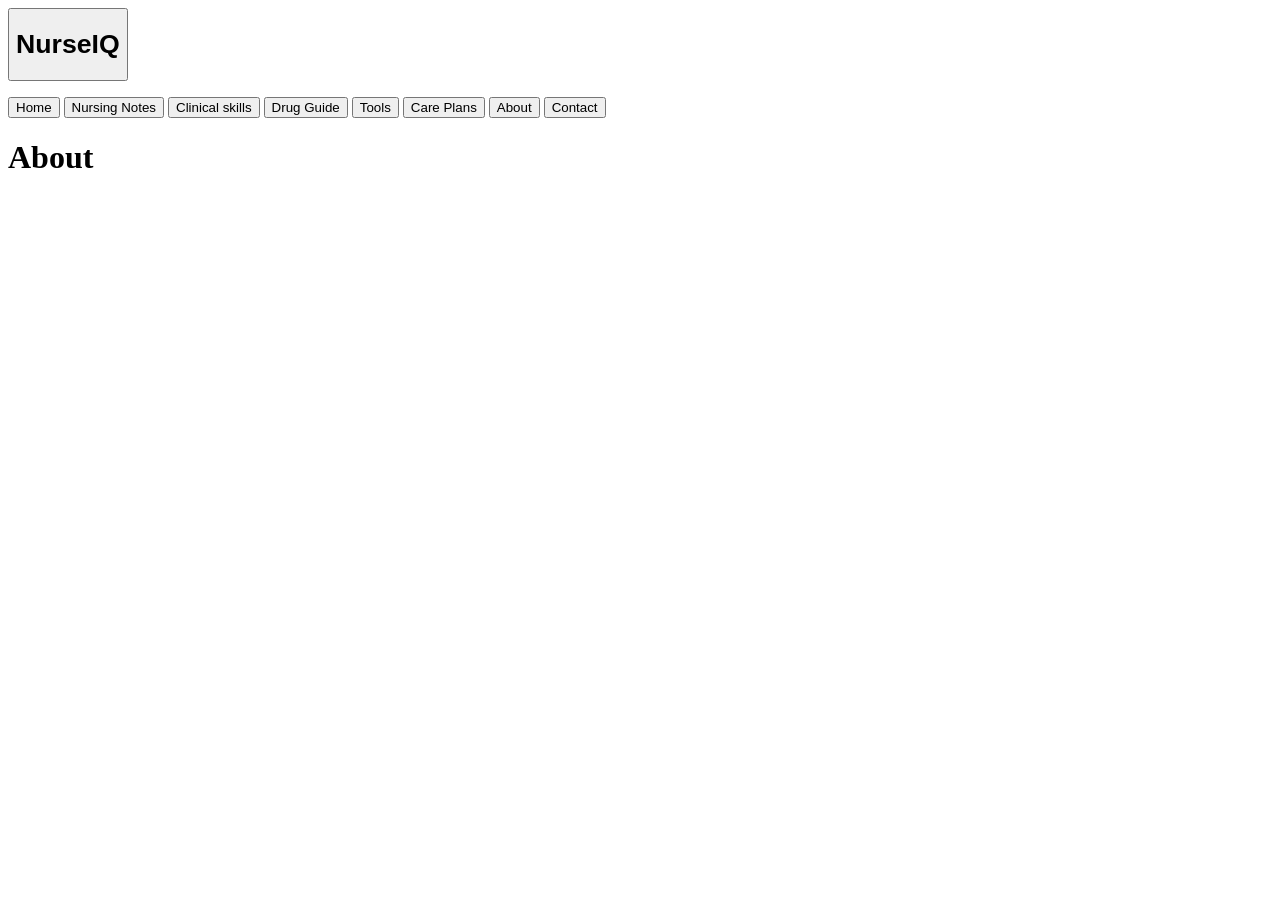
==== about.html @ 3704e3a9 "changed" ====
<!DOCTYPE html>
<html lang="en">
     <head>
      <meta charset="UTF-8">
      <meta name="viewport" content="width=device-width, initial-scale=1.0">
      
        <title>NurseIQ|Nurse Notes</title>
    
     </head>

  <body>
    <a href="index.html">
        <button><h1>NurseIQ</h1></button>
      </a>
           <p>
          <a href="home.html"><button type="button">Home</button></a>
          <a href="notes.html"><button type="button"> Nursing Notes</button></a>
          <a href="skills.html"><button type="button">Clinical skills</button></a>
          <a href="drugs.html"><button type="button">Drug Guide</button></a>
          <a href="tools.html"><button type="button">Tools</button></a>
          <a href="careplans.html"><button type="button">Care Plans</button></a>
          <a href="about.html"><button type="button">About</button></a>
          <a href="contact.html"><button type="button">Contact</button></a>
           </p>
    <h1>About</h1>
  </body>
  </html>
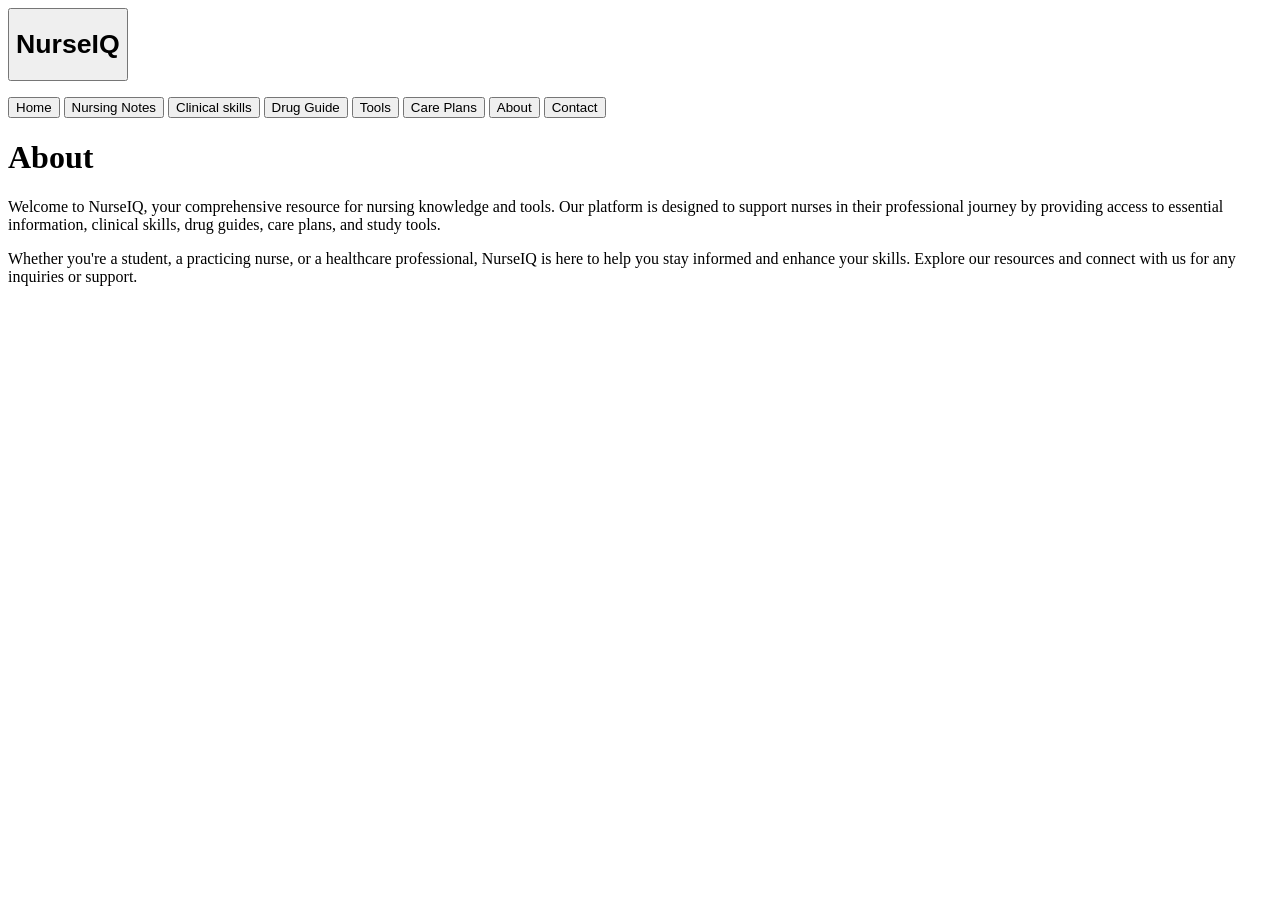
==== commit 2fa527a4: "changed" ====
--- a/about.html
+++ b/about.html
@@ -23,5 +23,8 @@
           <a href="contact.html"><button type="button">Contact</button></a>
            </p>
     <h1>About</h1>
+    <p>Welcome to NurseIQ, your comprehensive resource for nursing knowledge and tools. Our platform is designed to support nurses in their professional journey by providing access to essential information, clinical skills, drug guides, care plans, and study tools.</p>
+    <p>Whether you're a student, a practicing nurse, or a healthcare professional, NurseIQ is here to help you stay informed and enhance your skills. Explore our resources and connect with us for any inquiries or support.</p>
+    
   </body>
   </html>
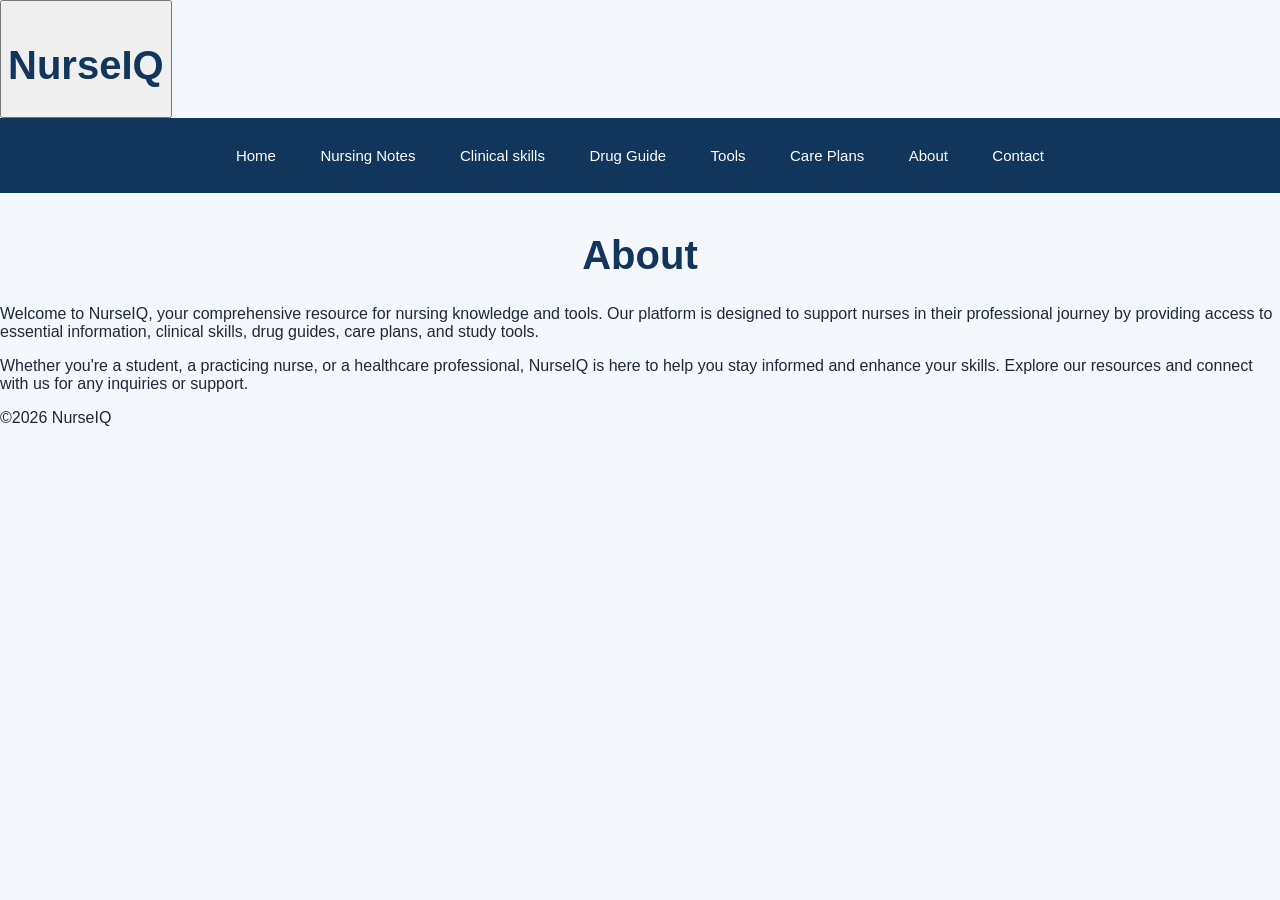
==== commit 51d86a5c: "changes" ====
--- a/about.html
+++ b/about.html
@@ -5,15 +5,15 @@
       <meta name="viewport" content="width=device-width, initial-scale=1.0">
       
         <title>NurseIQ|Nurse Notes</title>
-    
+        <link rel="stylesheet" href="./style.css" />
      </head>
 
   <body>
     <a href="index.html">
         <button><h1>NurseIQ</h1></button>
       </a>
-           <p>
-          <a href="home.html"><button type="button">Home</button></a>
+          <nav>  
+          <a href="index.html"><button type="button">Home</button></a>
           <a href="notes.html"><button type="button"> Nursing Notes</button></a>
           <a href="skills.html"><button type="button">Clinical skills</button></a>
           <a href="drugs.html"><button type="button">Drug Guide</button></a>
@@ -21,10 +21,12 @@
           <a href="careplans.html"><button type="button">Care Plans</button></a>
           <a href="about.html"><button type="button">About</button></a>
           <a href="contact.html"><button type="button">Contact</button></a>
-           </p>
+        </nav>
+
     <h1>About</h1>
-    <p>Welcome to NurseIQ, your comprehensive resource for nursing knowledge and tools. Our platform is designed to support nurses in their professional journey by providing access to essential information, clinical skills, drug guides, care plans, and study tools.</p>
-    <p>Whether you're a student, a practicing nurse, or a healthcare professional, NurseIQ is here to help you stay informed and enhance your skills. Explore our resources and connect with us for any inquiries or support.</p>
-    
+      <p>Welcome to NurseIQ, your comprehensive resource for nursing knowledge and tools. Our platform is designed to support nurses in their professional journey by providing access to essential information, clinical skills, drug guides, care plans, and study tools.</p>
+      <p>Whether you're a student, a practicing nurse, or a healthcare professional, NurseIQ is here to help you stay informed and enhance your skills. Explore our resources and connect with us for any inquiries or support.</p>
+
   </body>
-  </html>+  <footer>&#169;2026 NurseIQ</footer>
+  </html>
--- a/style.css
+++ b/style.css
@@ -0,0 +1,144 @@
+#NurseIQ {
+  color: rgba(2, 14, 66, 0.993);
+  text-align: center;
+}
+
+#NurseIQ a {
+    text-decoration: none;
+}
+
+div > a {
+    text-decoration: none;
+}
+
+/* General page */
+body {
+    margin: 0;
+    font-family: Arial, sans-serif;
+    background: #f4f7fb;
+    color: #1f2937;
+}
+
+/* Main heading */
+h1 {
+    text-align: center;
+    margin-top: 40px;
+    color: #12355b;
+    font-size: 40px;
+}
+
+/* Intro image */
+body > img {
+    display: block;
+    width: 220px;
+    height: 150px;
+    object-fit: cover;
+    margin: 20px auto;
+    border-radius: 15px;
+}
+
+/* Introduction text */
+body > strong {
+    display: block;
+    text-align: center;
+    max-width: 700px;
+    margin: 20px auto;
+    font-size: 18px;
+}
+
+/* Navigation */
+nav {
+    background: #12355b;
+    padding: 15px;
+    text-align: center;
+}
+
+nav a {
+    text-decoration: none;
+}
+
+nav button {
+    background: transparent;
+    color: white;
+    border: none;
+    padding: 10px 16px;
+    margin: 4px;
+    cursor: pointer;
+    font-size: 15px;
+    border-radius: 8px;
+}
+
+nav button:hover {
+    background: #1d6fa5;
+}
+
+/* Books container */
+.books.section {
+    max-width: 1100px;
+    margin: 40px auto;
+    padding: 20px;
+    
+    display: grid;
+    grid-template-columns: repeat(auto-fit, minmax(280px, 1fr));
+    gap: 25px;
+}
+
+/* Individual book cards */
+.book {
+    background: white;
+    padding: 25px;
+    border-radius: 15px;
+    box-shadow: 0 5px 20px rgba(0, 0, 0, 0.08);
+    
+    transition: transform 0.2s, box-shadow 0.2s;
+}
+
+.book:hover {
+    transform: translateY(-7px);
+    box-shadow: 0 10px 25px rgba(0, 0, 0, 0.15);
+}
+
+/* Card headings */
+.book h2 {
+    color: #12355b;
+    margin-top: 0;
+}
+
+/* Card paragraphs */
+.book p {
+    line-height: 1.6;
+    color: #555;
+}
+
+/* Buy buttons */
+.btn {
+    background: #12355b;
+    color: white;
+    border: none;
+    padding: 12px 22px;
+    border-radius: 8px;
+    cursor: pointer;
+    font-size: 15px;
+}
+
+.btn:hover {
+    background: #1d6fa5;
+    transform: scale(1.05);
+}
+
+/* Mobile */
+@media (max-width: 600px) {
+    h1 {
+        font-size: 30px;
+    }
+
+    .books.section {
+        grid-template-columns: 1fr;
+        padding: 15px;
+    }
+
+    nav button {
+        font-size: 13px;
+        padding: 8px;
+    }
+}
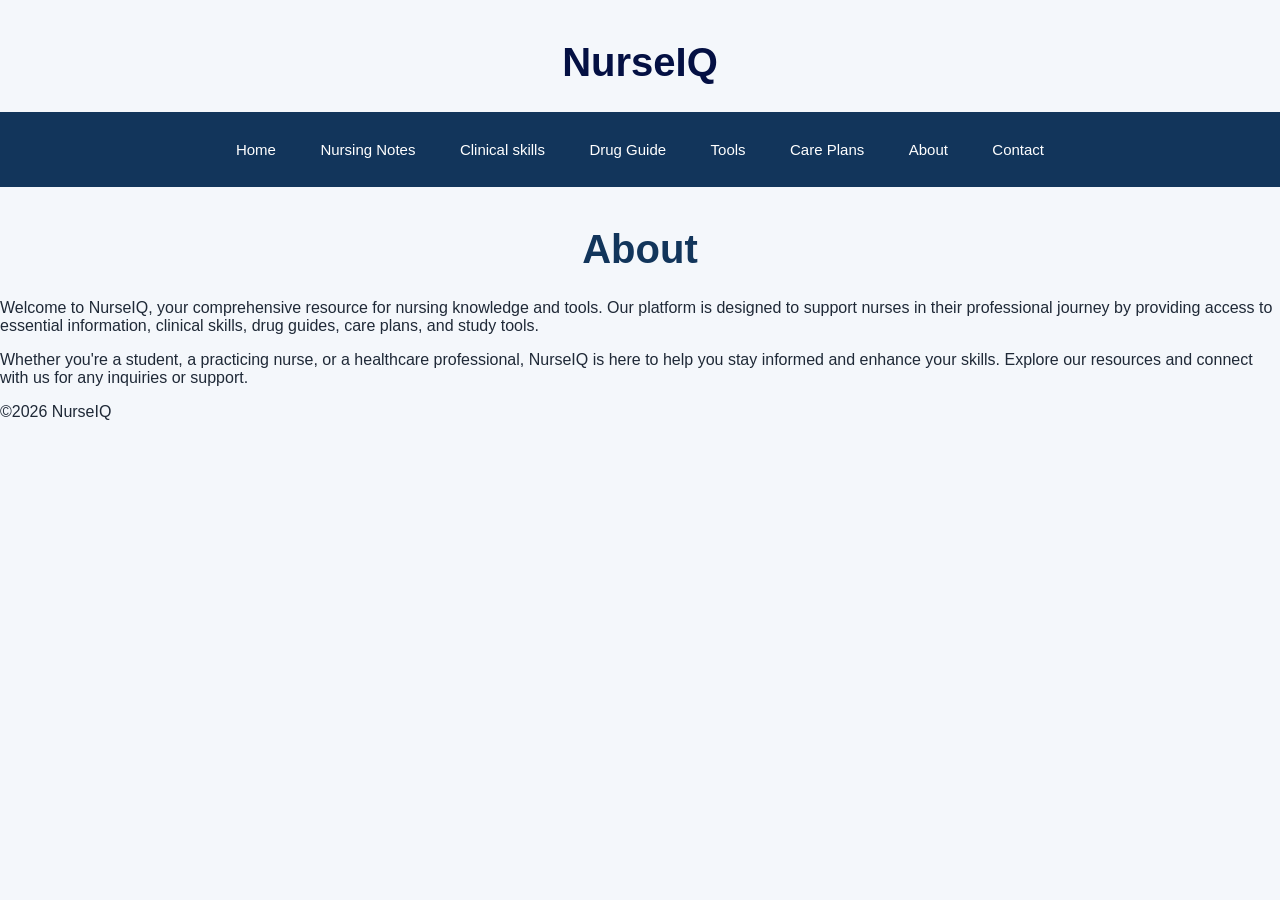
==== commit 6beb9db9: "ccc" ====
--- a/about.html
+++ b/about.html
@@ -9,11 +9,19 @@
      </head>
 
   <body>
-    <a href="index.html">
-        <button><h1>NurseIQ</h1></button>
-      </a>
+    <div>
+
+        <a href="./home.html">
+
+            <h1 id="NurseIQ">
+                NurseIQ
+            </h1>
+
+        </a>
+
+    </div>
           <nav>  
-          <a href="index.html"><button type="button">Home</button></a>
+          <a href="home.html"><button type="button">Home</button></a>
           <a href="notes.html"><button type="button"> Nursing Notes</button></a>
           <a href="skills.html"><button type="button">Clinical skills</button></a>
           <a href="drugs.html"><button type="button">Drug Guide</button></a>
--- a/style.css
+++ b/style.css
@@ -141,4 +141,153 @@
         font-size: 13px;
         padding: 8px;
     }
-}+}
+
+
+.login-container {
+    min-height: 100vh;
+    display: flex;
+    justify-content: center;
+    align-items: center;
+    padding: 20px;
+    background: #f4f8ff;
+}
+
+.login-card {
+    width: 100%;
+    max-width: 430px;
+    background: white;
+    padding: 40px;
+    border-radius: 20px;
+    box-shadow: 0 10px 40px rgba(0, 0, 0, 0.1);
+}
+
+.logo {
+    text-align: center;
+    margin-bottom: 30px;
+}
+
+.logo h1 {
+    margin: 0;
+    font-size: 38px;
+    color: #1769e0;
+}
+
+.logo h1 span {
+    color: #111;
+}
+
+.logo p {
+    color: #777;
+    margin-top: 5px;
+}
+
+.login-card h2 {
+    text-align: center;
+    margin-bottom: 8px;
+}
+
+.login-subtitle {
+    text-align: center;
+    color: #777;
+    margin-bottom: 25px;
+}
+
+.input-group {
+    margin-bottom: 18px;
+}
+
+.input-group label {
+    display: block;
+    margin-bottom: 7px;
+    font-weight: 600;
+}
+
+.input-group input {
+    width: 100%;
+    box-sizing: border-box;
+    padding: 13px;
+    border: 1px solid #ddd;
+    border-radius: 10px;
+    font-size: 15px;
+}
+
+.input-group input:focus {
+    outline: none;
+    border-color: #1769e0;
+}
+
+.login-options {
+    display: flex;
+    justify-content: space-between;
+    align-items: center;
+    margin-bottom: 22px;
+    font-size: 14px;
+}
+
+.login-options a {
+    color: #1769e0;
+    text-decoration: none;
+}
+
+.login-btn {
+    width: 100%;
+    padding: 14px;
+    border: none;
+    border-radius: 10px;
+    background: #1769e0;
+    color: white;
+    font-size: 16px;
+    font-weight: 600;
+    cursor: pointer;
+}
+
+.login-btn:hover {
+    background: #1255b5;
+}
+
+.divider {
+    display: flex;
+    align-items: center;
+    gap: 10px;
+    margin: 25px 0;
+    color: #999;
+}
+
+.divider::before,
+.divider::after {
+    content: "";
+    flex: 1;
+    height: 1px;
+    background: #ddd;
+}
+
+.google-btn {
+    width: 100%;
+    padding: 13px;
+    background: white;
+    border: 1px solid #ddd;
+    border-radius: 10px;
+    cursor: pointer;
+    font-size: 15px;
+}
+
+.signup-text {
+    text-align: center;
+    margin-top: 25px;
+}
+
+.signup-text a {
+    color: #1769e0;
+    font-weight: 600;
+    text-decoration: none;
+}
+
+.back-home {
+    display: block;
+    text-align: center;
+    margin-top: 20px;
+    color: #777;
+    text-decoration: none;
+}
+```
